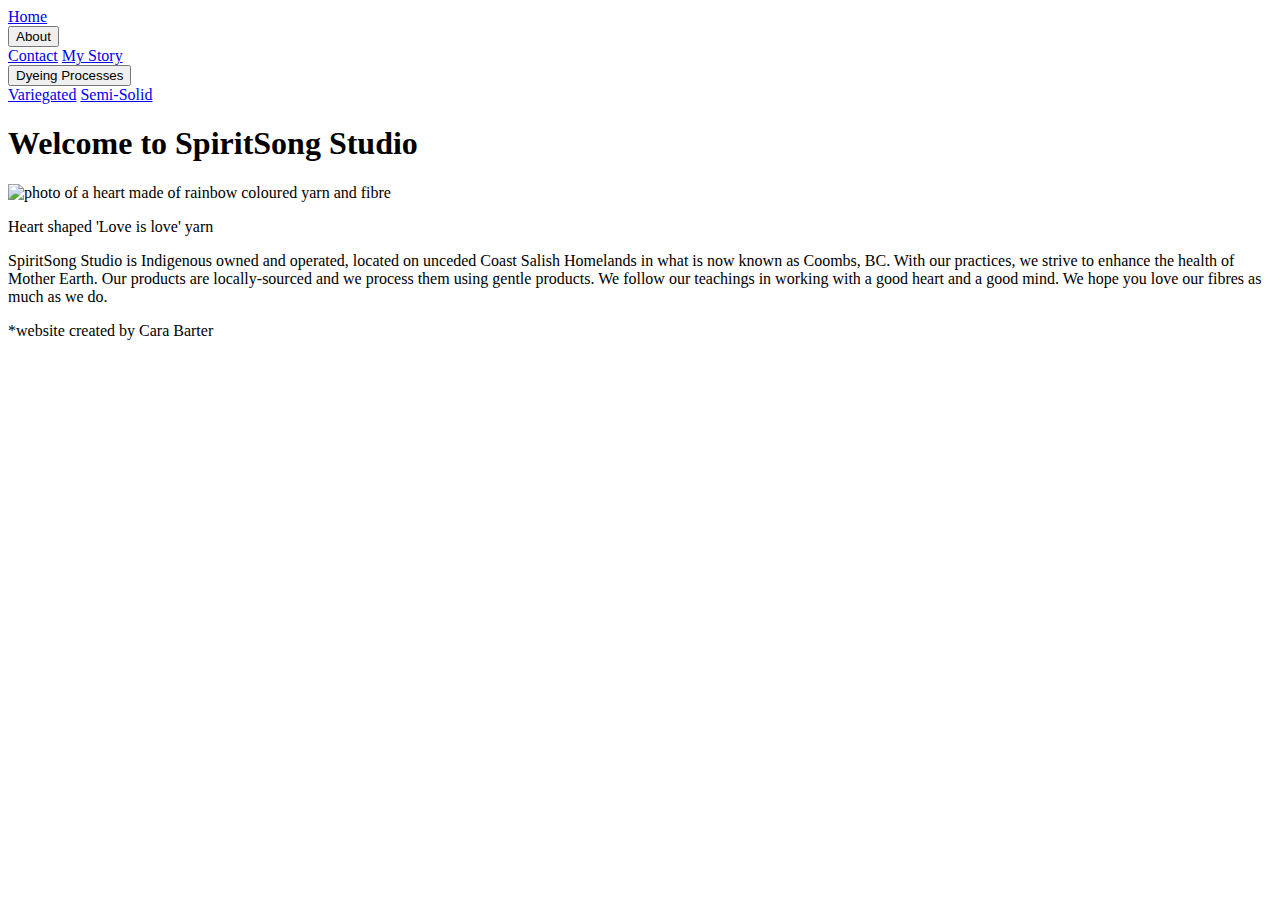
==== index.html @ cc84ff19 "Create index.html" ====
<!DOCTYPE html>
<html lang="en">

<head>
  <meta charset="UTF-8">
  <meta name="viewport" content="width=divice-width, initial-scale=1">
  <title>SpiritSong Studio</title>
  <link rel="stylesheet" href="styles.css">
  <link rel="preconnect" href="https://fonts.gstatic.com">
  <link href="https://fonts.googleapis.com/css2?family=Roboto+Condensed&display=swap" rel="stylesheet">
</head>

<body>

  <div class="banner"></div>

  <nav class="navbar">
    <a href="index.html">Home</a>

    <div class="dropdown">
      <button class="dropbtn">About</button>
      <div class="dropdown-content">
        <a href="contact.html">Contact</a>
        <a href="story.html">My Story</a>
      </div>
    </div>

    <div class="dropdown">
      <button class="dropbtn">Dyeing Processes</button>
      <div class="dropdown-content">
        <a href="pandye.html">Variegated</a>
        <a href="potdye.html">Semi-Solid</a>
      </div>
    </div>

  </nav>

  <h1>Welcome to SpiritSong Studio</h1>

  <div class="home">

    <div class="home1">
      <div class="img-w-text">
        <img src="photos/love_is_love_heart.jpg" alt="photo of a heart made of rainbow coloured yarn and fibre"/>
        <p>Heart shaped 'Love is love' yarn</p>
      </div>
    </div>

    <article class="home2">
      <p>SpiritSong Studio is Indigenous owned and operated, located on unceded Coast Salish Homelands in what is now known as Coombs, BC. With our practices, we strive to enhance the health of Mother Earth. Our products are locally-sourced and we process them using gentle products. We follow our teachings in working with a good heart and a good mind. We hope you love our fibres as much as we do.</p>
    </article>

  </div>

</body>

<footer>*website created by Cara Barter</footer>

</html>
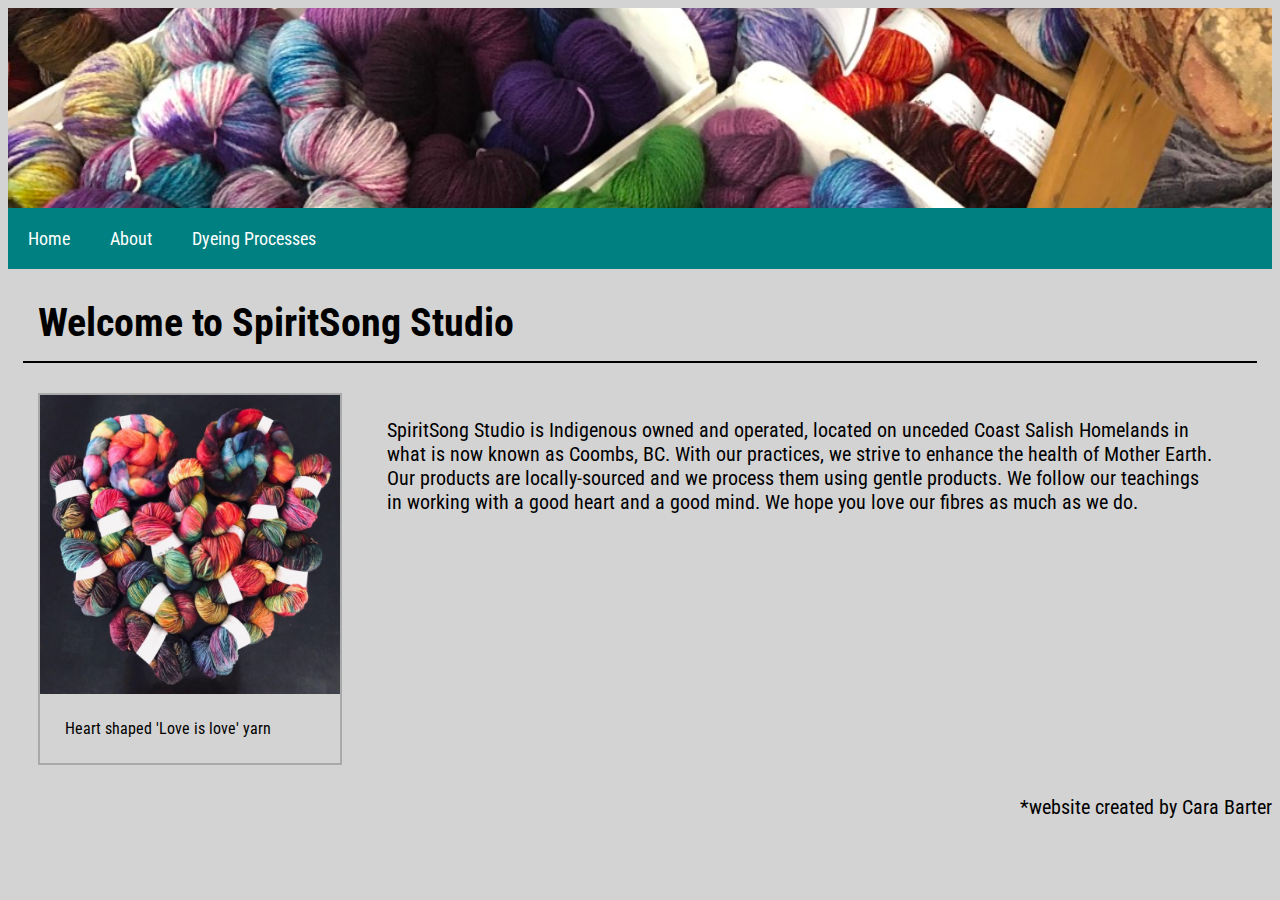
==== commit d67c4ec6: "adding mailchimp script" ====
--- a/index.html
+++ b/index.html
@@ -8,6 +8,7 @@
   <link rel="stylesheet" href="styles.css">
   <link rel="preconnect" href="https://fonts.gstatic.com">
   <link href="https://fonts.googleapis.com/css2?family=Roboto+Condensed&display=swap" rel="stylesheet">
+  <script id="mcjs">!function(c,h,i,m,p){m=c.createElement(h),p=c.getElementsByTagName(h)[0],m.async=1,m.src=i,p.parentNode.insertBefore(m,p)}(document,"script","https://chimpstatic.com/mcjs-connected/js/users/6f2eea9822287bd5337ed1b56/116524c56a7995a05fdb9f782.js");</script>
 </head>
 
 <body>
--- a/styles.css
+++ b/styles.css
@@ -0,0 +1,182 @@
+/* banner formatting */
+.banner {
+  max-width: 100%;
+  margin: 0px;
+  height: 200px;
+  background-image: url(photos/booth_yarn.jpg);
+  background-size: cover;
+  background-position: 50% 70%;
+}
+
+
+/* navbar formatting */
+.navbar {
+  overflow: hidden;
+  background-color: teal;
+  /* position: fixed;
+  top: 0; */
+  width: 100%;
+  font-size: 18px;
+  color: white;
+  /* font-family: 'Roboto Condensed', sans-serif; */
+  text-decoration: none;
+}
+
+.navbar a:hover{
+  background-color: slateblue;
+}
+
+.navbar a {
+  float: left;
+  font-size: 18px;
+  padding: 20px;
+  color: white;
+  text-decoration: none;
+}
+
+.dropdown {
+  float: left;
+  overflow: hidden;
+}
+
+.dropdown .dropbtn {
+  font-size: 18px;
+  padding: 20px;
+  background-color: inherit;
+  border: none;
+  outline: none;
+  color: inherit;
+  font-family: inherit;
+  /* text-decoration: none; */
+}
+
+.dropdown button:hover {
+  background-color: slateblue;
+  /* display: block; */
+}
+
+.dropdown-content {
+  display: none;
+  position: absolute;
+  min-width: 160 px;
+  background-color: darkviolet;
+}
+
+.dropdown-content a {
+  float: none;
+  color: white;
+  padding: 12px 16px;
+  text-decoration: none;
+  display: block;
+  text align: left;
+}
+
+.dropdown:hover .dropdown-content {
+  display: block;
+}
+
+/* body formatting */
+body {
+  font-family: 'Roboto Condensed', sans-serif;
+  background-color: lightgrey;
+  color: black;
+  font-size: 20px;
+}
+
+h1 {
+  padding: 15px;
+  margin: 15px;
+  border-bottom: 2px solid black;
+}
+
+img {
+  margin: 25px;
+  max-width: 300px;
+}
+
+.img-w-text {
+  /* text-align: justify; */
+  max-width: 300px;
+  font-size: 16px;
+  /* text-decoration: italic; */
+  border: 2px solid darkgrey;
+}
+
+.img-w-text img {
+  display: block;
+  margin: 0 auto;
+}
+
+.img-w-text p {
+  /* border: 2px solid teal; */
+  /* box-style: border-box; */
+}
+
+p {
+  margin: 25px;
+}
+
+a:visited {
+  color: navy;
+}
+
+footer {
+  text-align: right;
+}
+
+/* contact page formatting */
+#contact {
+  display: flex;
+}
+
+.social {
+  max-width: 50%;
+}
+
+.social img {
+  max-width: 60%;
+}
+
+.social img:hover {
+  opacity: 60%;
+}
+
+/* story page formatting */
+
+.story {
+  display: flex;
+  /* flex-wrap: wrap;
+  align-content: center;
+  align-self: right; */
+}
+
+.storyitem1 {
+  margin: 10px;
+}
+
+.storyitem2 {
+  margin: 10px;
+}
+
+/* .story img {
+  width: 100%;
+  height: auto;
+} */
+
+/* li {
+  display: ;
+} */
+
+/* home page formatting */
+.home {
+  display: flex;
+  margin: 20px;
+}
+
+.home1 {
+  margin: 10px
+}
+
+.home2 {
+  margin: 10px;
+}
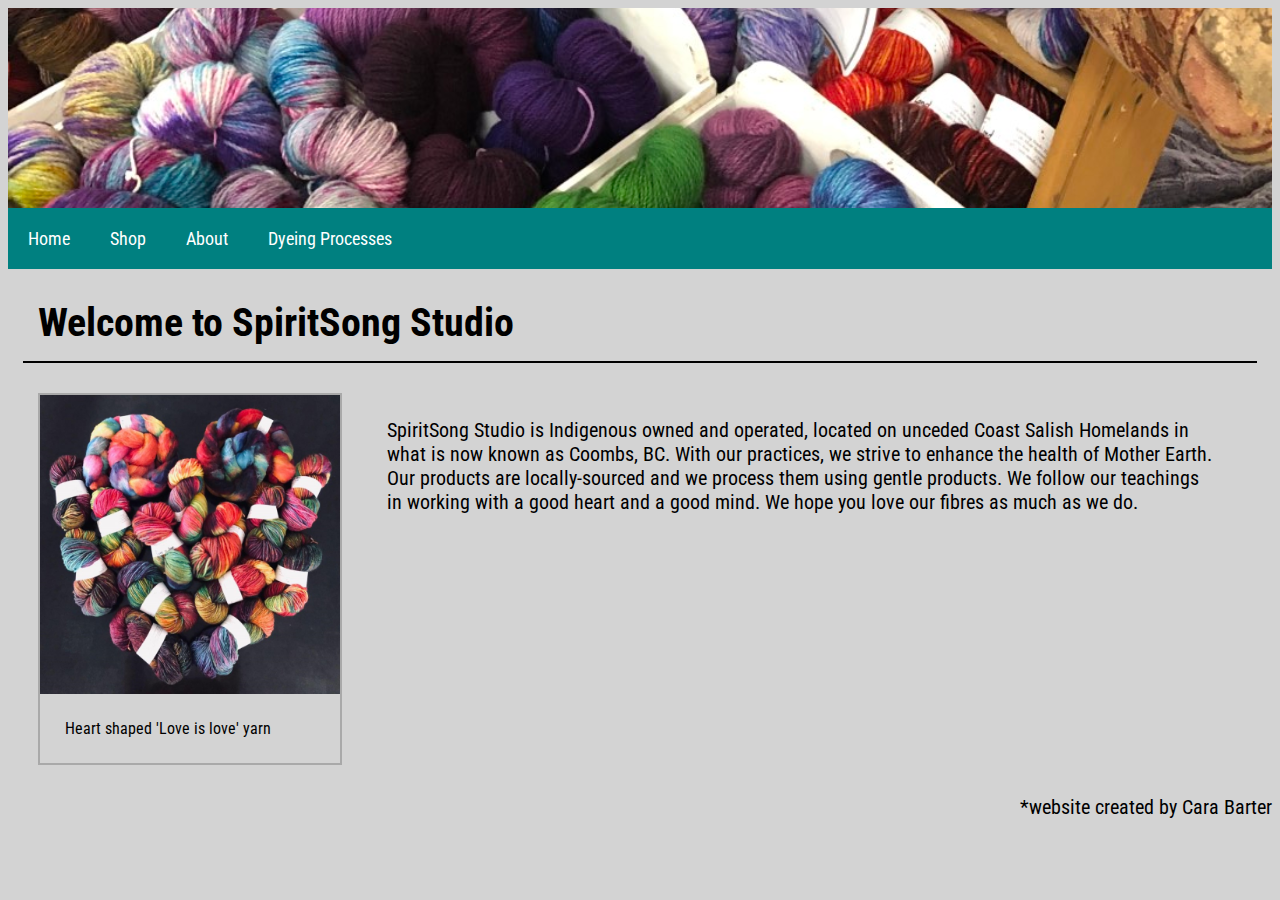
==== commit a1ec0fd2: "Update index.html" ====
--- a/index.html
+++ b/index.html
@@ -17,6 +17,8 @@
 
   <nav class="navbar">
     <a href="index.html">Home</a>
+
+    <a href="shop.html">Shop</a>
 
     <div class="dropdown">
       <button class="dropbtn">About</button>
@@ -53,6 +55,8 @@
 
   </div>
 
+  <script src = "scripts.js"></script>
+
 </body>
 
 <footer>*website created by Cara Barter</footer>
